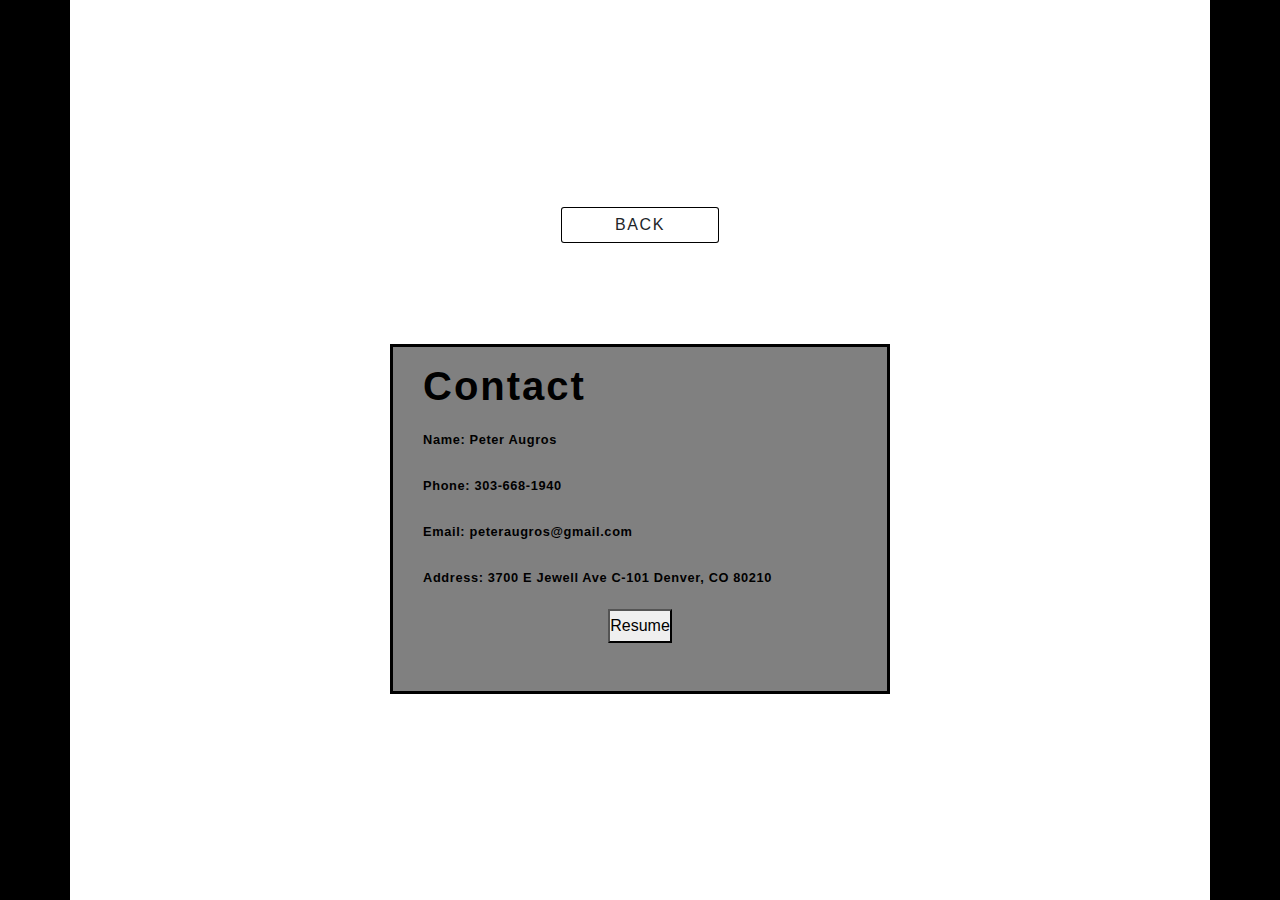
==== contact.html @ 1ef8274a "final" ====
<!DOCTYPE html>
<html lang="en">

<head>
    <meta charset="UTF-8">
    <meta name="viewport" content="width=device-width, initial-scale=1.0">
    <meta http-equiv="X-UA-Compatible" content="ie=edge">
    <title>Professional Portfolio</title>

    <!-- jQuery link -->
    <script src="https://ajax.googleapis.com/ajax/libs/jquery/3.4.1/jquery.min.js"></script>
    <!-- js link -->
    <script src="script.js"></script>
    <!-- css link -->
    <link rel="stylesheet" type="text/css" href="style.css">
    <!-- bootstrap link -->
    <link rel="stylesheet" href="https://stackpath.bootstrapcdn.com/bootstrap/4.3.1/css/bootstrap.min.css"
        integrity="sha384-ggOyR0iXCbMQv3Xipma34MD+dH/1fQ784/j6cY/iJTQUOhcWr7x9JvoRxT2MZw1T" crossorigin="anonymous">

</head>

<body id="body">

    <div class="buttons">
        <div class="container">
            <a href="index.html" class="btn effect01" target="_blank"><span>Back</span></a>
            <div class="contact">
                <h1 class="text">Contact</h1>
                <p class="text">Name: Peter Augros</p>
                <p class="text">Phone: 303-668-1940</p>
                <p class="text">Email: peteraugros@gmail.com</p>
                <p class="text">Address: 3700 E Jewell Ave C-101 Denver, CO 80210</p>
                <button onclick>Resume</button>
                
            </div>
        </div>
    </div>
    
    


</body>

</html>
---- style.css ----
h1{
  font-weight: bold;
  color: white;
}
.img{
  width: 550px;
  height: 400px;
}
.contact{
 
  border: 3px solid black;
  background-color: gray;
  z-index: 50;
  width: 500px;
  height: 350px;
  margin-top: 100px;
  text-align: center;
  vertical-align: middle;
  line-height: 30px; 
}
.text{
  color: black;
  font-weight: bold;
  margin-left: 30px;
  margin-top: 15px;
}


html {
    box-sizing: border-box;
  }
  *, *:before, *:after {
    box-sizing: inherit;
  }
  #body {
    background-color: black;
    margin: 0;
    animation: pageLoad 3s ease both;
  }
  h1 {
    margin: 0;
  }
  a {
    text-decoration: none;
    color: inherit;
    margin: 0;
    padding: 0;
  }
  .container1 {
    height: 100vh;
    width: auto;
    display: flex;
    justify-content: center;
    align-items: center;
    flex-direction: column;
  }
  
  .peter {
    font-family: 'Work Sans', sans-serif;
    font-size: 100px;
    color: white;
    margin: 0;
    animation: fadeOut 3s ease both;
    position: absolute;
    
  } 
  .links {
    text-align: center;
    height: 98vh;
  }
  .portfolio-link,
  .contact-link,
  .github-link, 
  .linked-link{
    font-family: 'Work Sans', sans-serif;
    font-size: 275px;
    color: black;
    -webkit-text-stroke: 2px white;
    margin: 0;
    height: 160px;
  } 
  .portfolio-link:hover,
  .contact-link:hover,
  .github-link:hover,
  .linked-link:hover {
    color: white;
    cursor: pointer;
  }
  
  .portfolio-link {
    animation: fadeInHome 1s ease both;
    animation-delay: 2.5s;
  }
  .contact-link {
    animation: fadeInWork 1.5s ease both;
    animation-delay: 2.5s;
  }
  .github-link {
    animation: fadeInBlog 1.5s ease both;
    animation-delay: 2.5s;
  }
  .linked-link {
    animation: fadeInContact 1s ease both;
    animation-delay: 2.5s;
  }
  @keyframes pageLoad {
    0% {
      opacity: 0;
    }
    100% {
      opacity: 1;
    }
  }
  @keyframes fadeOut {
    0% { 
      opacity: 1;
    } 
    75% {
      opacity: 1;
    }
    90% {
      transform: scale(1);
    }
  100% {
      transform: scale(0);
      display: none;
  } 
  }
  
  @keyframes fadeInHome {
    0% {
      opacity: 0;
      display: none;
      transform: scale(0)
  } 
    40% {
      opacity: 0;
      transform: translate(0, 200%); 
    }
  100% {
      opacity: 1;
      transform: translate(0, 0);
  }
  }
  
  @keyframes fadeInWork {
    0% {
      opacity: 0;
      display: none;
      transform: scale(0)
  } 
    40% {
      opacity: 0;
      transform: translate(0, 150%); 
    }
  100% {
      opacity: 1;
      transform: translate(0, 0);
  }
  }
  @keyframes fadeInBlog {
    0% {
      opacity: 0;
      display: none; 
      transform: scale(0)
  } 
    40% {
      opacity: 0;
      transform: translate(0, -150%); 
    }
  100% {
      opacity: 1;
      transform: translate(0, 0);
  }
  }
  @keyframes fadeInContact {
    0% {
      opacity: 0;
      display: none;
      transform: scale(0)
  } 
    40% {
      opacity: 0;
      transform: translate(0, -200%); 
    }
  100% {
      opacity: 1;
      transform: translate(0, 0);
  }
  }
  
  
/* ====================================================================== */

* {
  margin: 0;
  padding: 0;
}

html,
body {
  box-sizing: border-box;
  height: 100%;
  width: 100%;
}

body {
  background:black;
  font-family: 'Noto Sans JP', sans-serif;
  font-weight: 400;
}

.buttons {
  display: flex;
  flex-direction: row;
      flex-wrap: wrap;
  justify-content: center;
  text-align: center;
  width: 100%;
  height: 100%;
  margin: 0 auto;
/*   padding: 2em 0em; */
}

.container {
  align-items: center;
  display: flex;
  flex-direction: column;
  justify-content: center;
  text-align: center;
  background-color: #FFF;
  padding:  40px 0px;
  width: 240px;
}

h1 {
  text-align: left;
  color: #444;
  letter-spacing: 0.05em;
  margin: 0 0 0.4em;
  font-size: 1em;
}

p {
  text-align: left;
  color: #444;
  letter-spacing: 0.05em;
  font-size: 0.8em;
  margin: 0 0 2em;
}


.btn {
  letter-spacing: 0.1em;
  cursor: pointer;
  font-size: 14px;
  font-weight: 400;
  line-height: 45px;
  max-width: 160px;
  position: relative;
  text-decoration: none;
  text-transform: uppercase;
  width: 100%;
}
.btn:hover {
  text-decoration: none;
}

/*btn_background*/
.effect01 {
  color: #FFF;
  border: 4px solid #000;
  box-shadow:0px 0px 0px 1px #000 inset;
  background-color: #000;
  overflow: hidden;
  position: relative;
  transition: all 0.3s ease-in-out;
}
.effect01:hover {
  border: 4px solid #666;
  background-color: #FFF;
  box-shadow:0px 0px 0px 4px #EEE inset;
}

/*btn_text*/
.effect01 span {
  transition: all 0.2s ease-out;
  z-index: 2;
}
.effect01:hover span{
  letter-spacing: 0.13em;
  color: #333;
}

/*highlight*/
.effect01:after {
  background: #FFF;
  border: 0px solid #000;
  content: "";
  height: 155px;
  left: -75px;
  opacity: .8;
  position: absolute;
  top: -50px;
  -webkit-transform: rotate(35deg);
          transform: rotate(35deg);
  width: 50px;
  transition: all 1s cubic-bezier(0.075, 0.82, 0.165, 1);/*easeOutCirc*/
  z-index: 1;
}
.effect01:hover:after {
  background: #FFF;
  border: 20px solid #000;
  opacity: 0;
  left: 120%;
  -webkit-transform: rotate(40deg);
          transform: rotate(40deg);
}
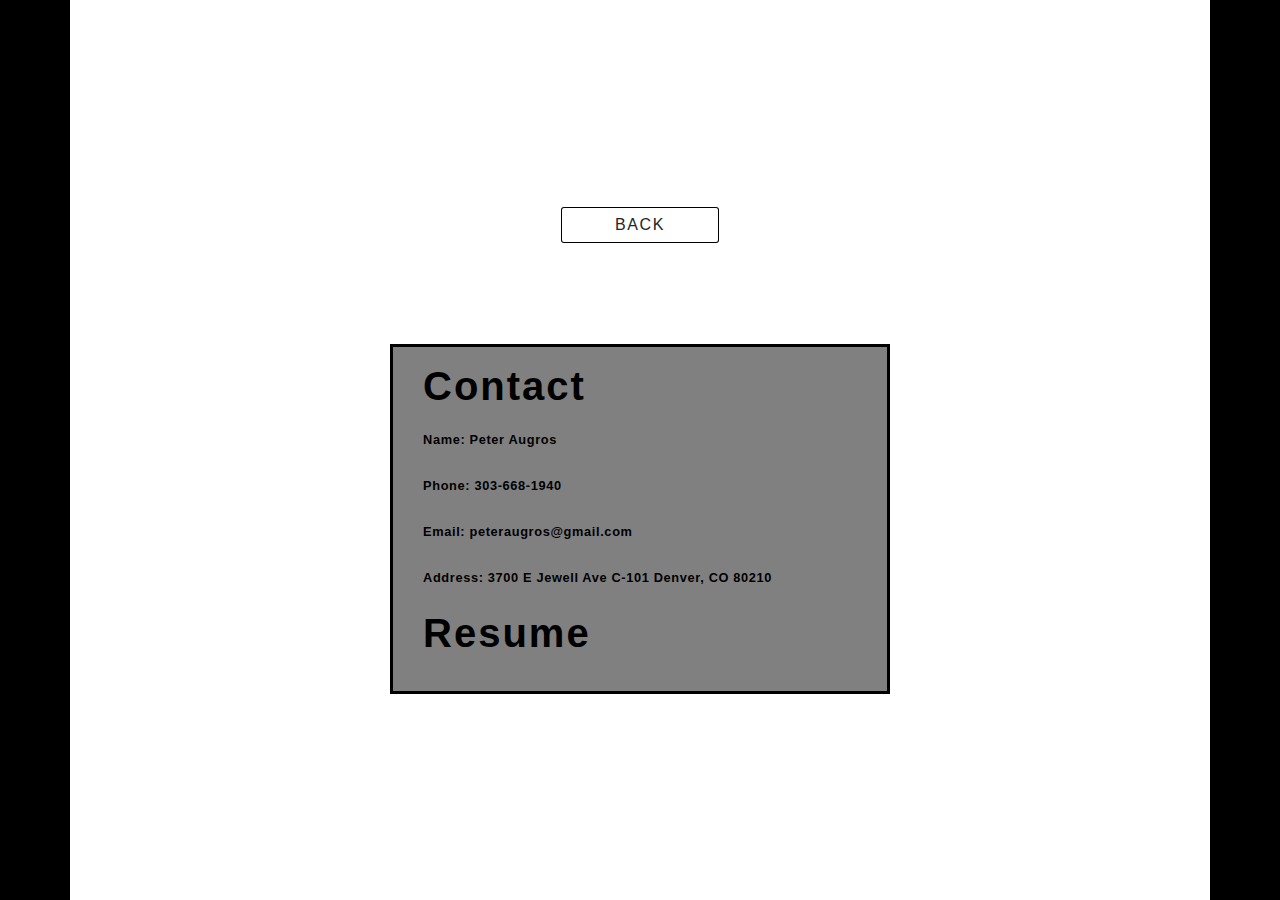
==== commit 4484e607: "added PDF for resume" ====
--- a/contact.html
+++ b/contact.html
@@ -30,7 +30,7 @@
                 <p class="text">Phone: 303-668-1940</p>
                 <p class="text">Email: peteraugros@gmail.com</p>
                 <p class="text">Address: 3700 E Jewell Ave C-101 Denver, CO 80210</p>
-                <button onclick>Resume</button>
+                <a href="pdf.html"><h1 class="text">Resume</h1></a>
                 
             </div>
         </div>
--- a/style.css
+++ b/style.css
@@ -25,7 +25,6 @@
   margin-left: 30px;
   margin-top: 15px;
 }
-
 
 html {
     box-sizing: border-box;
